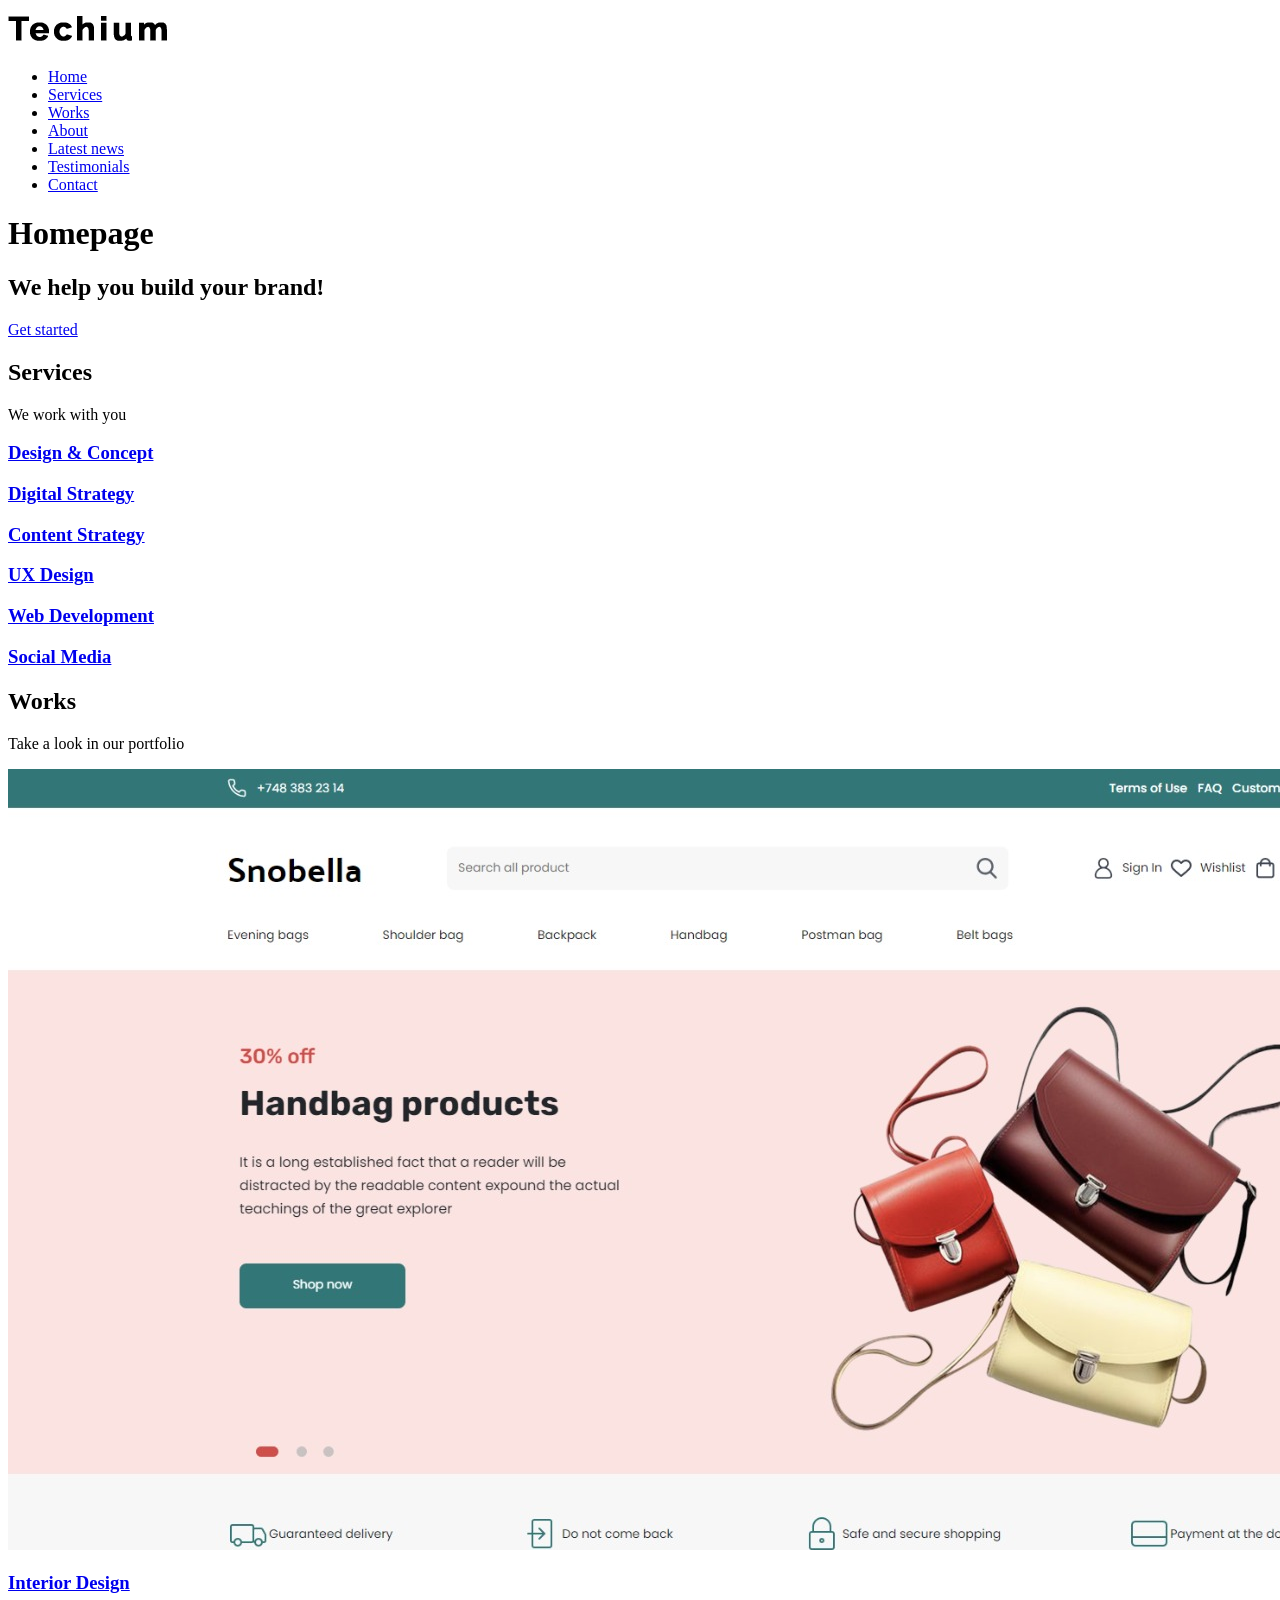
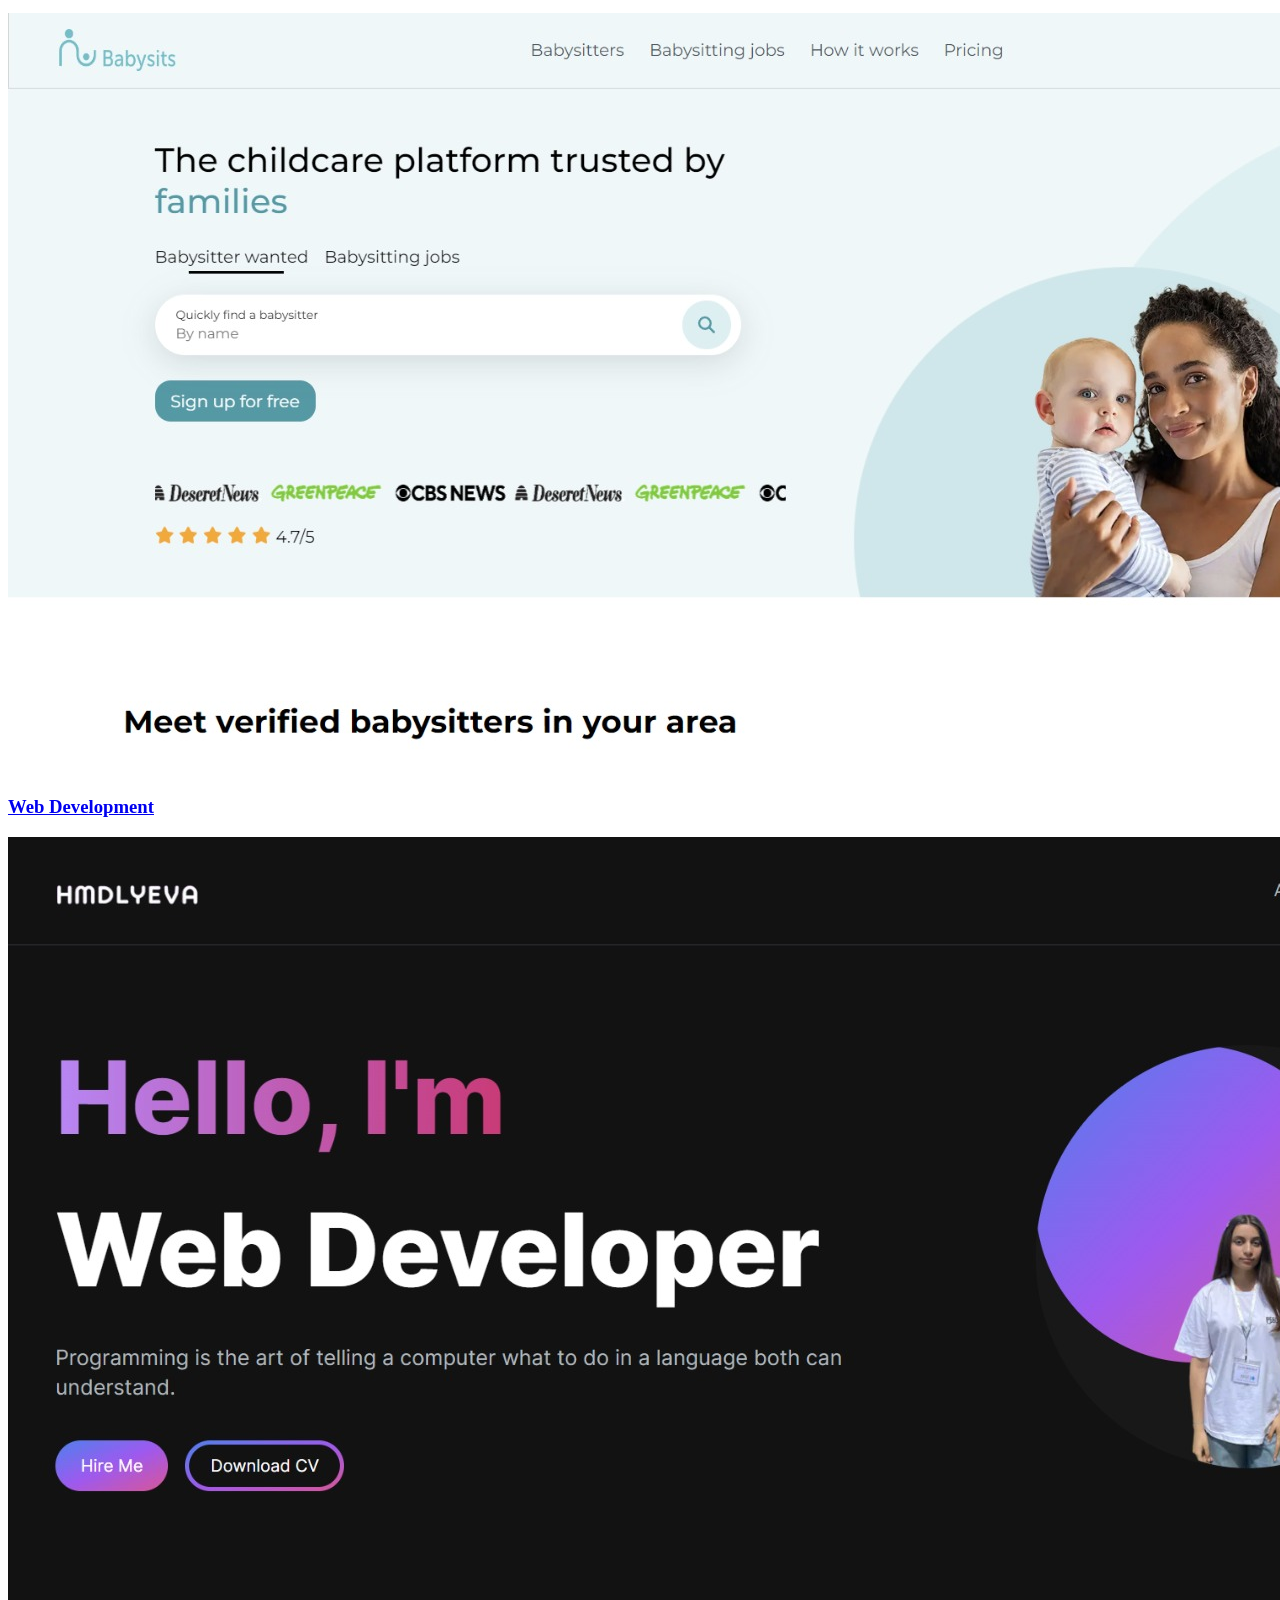
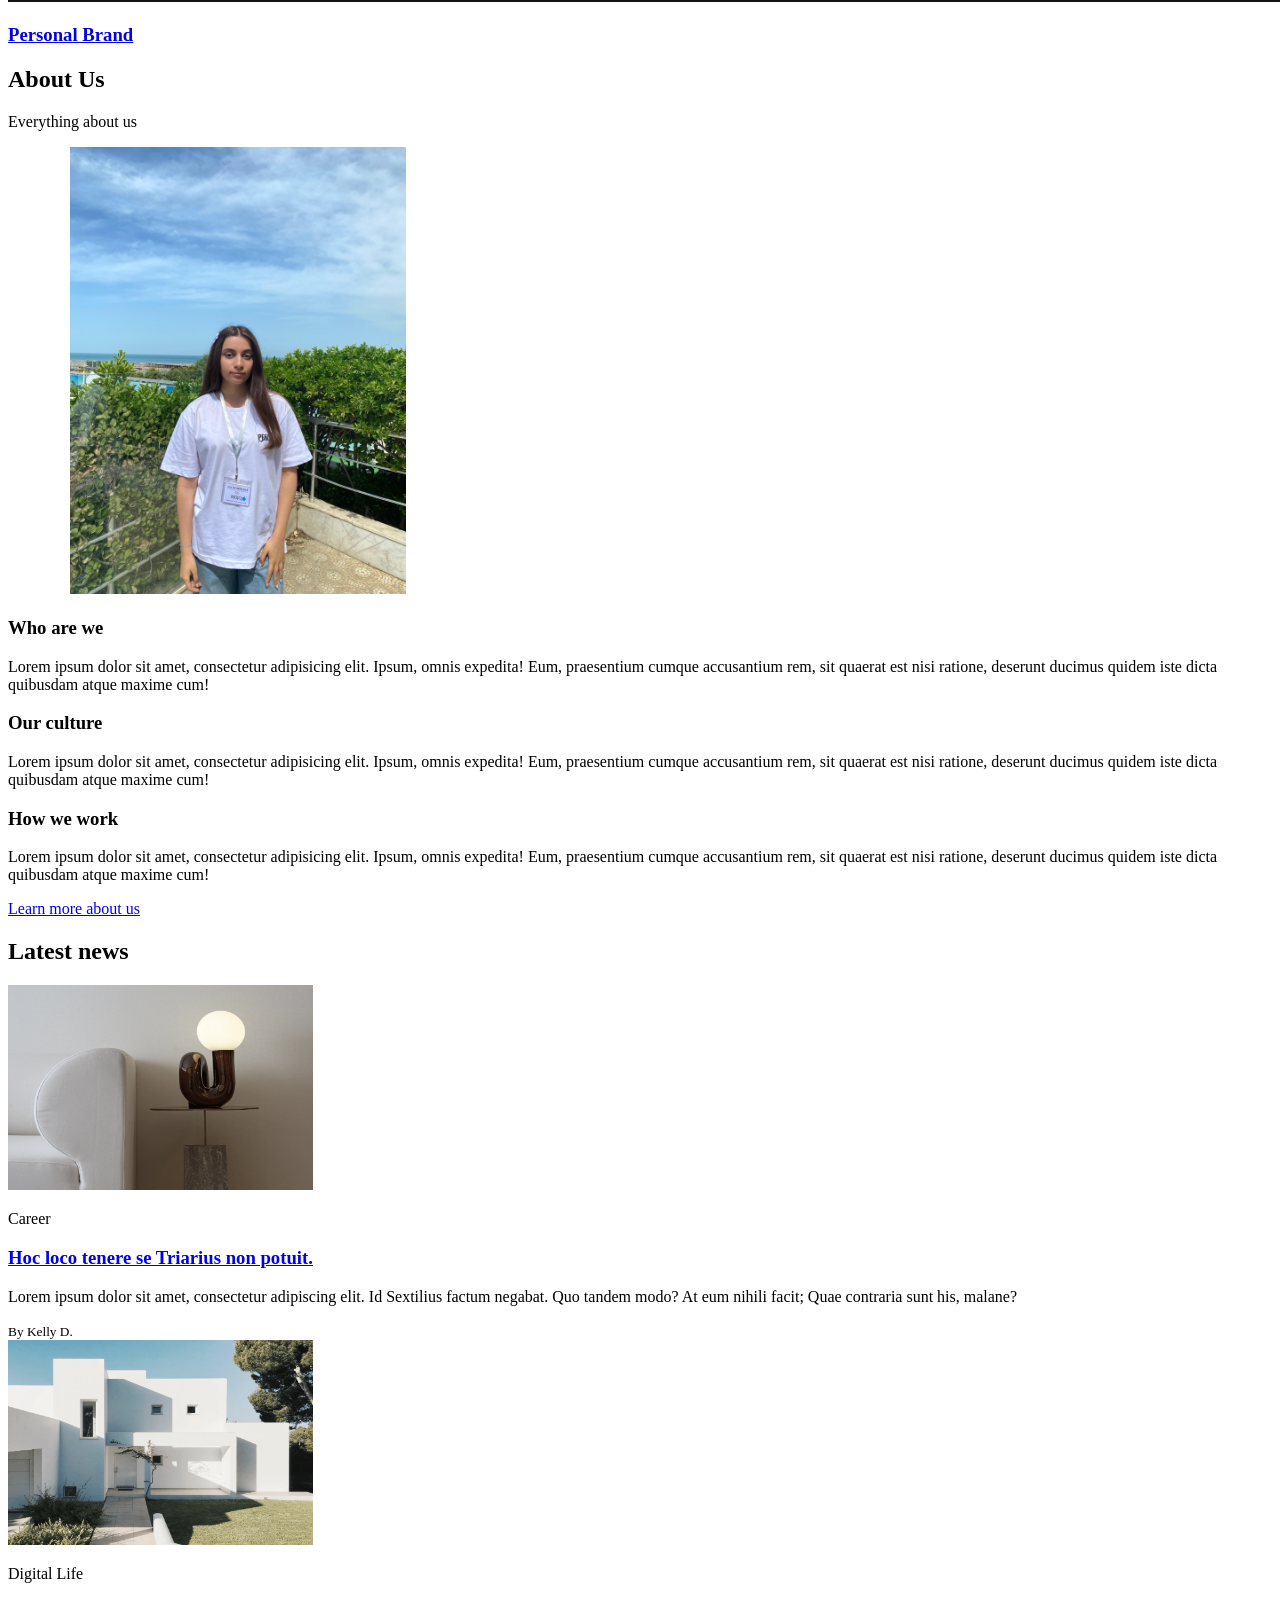
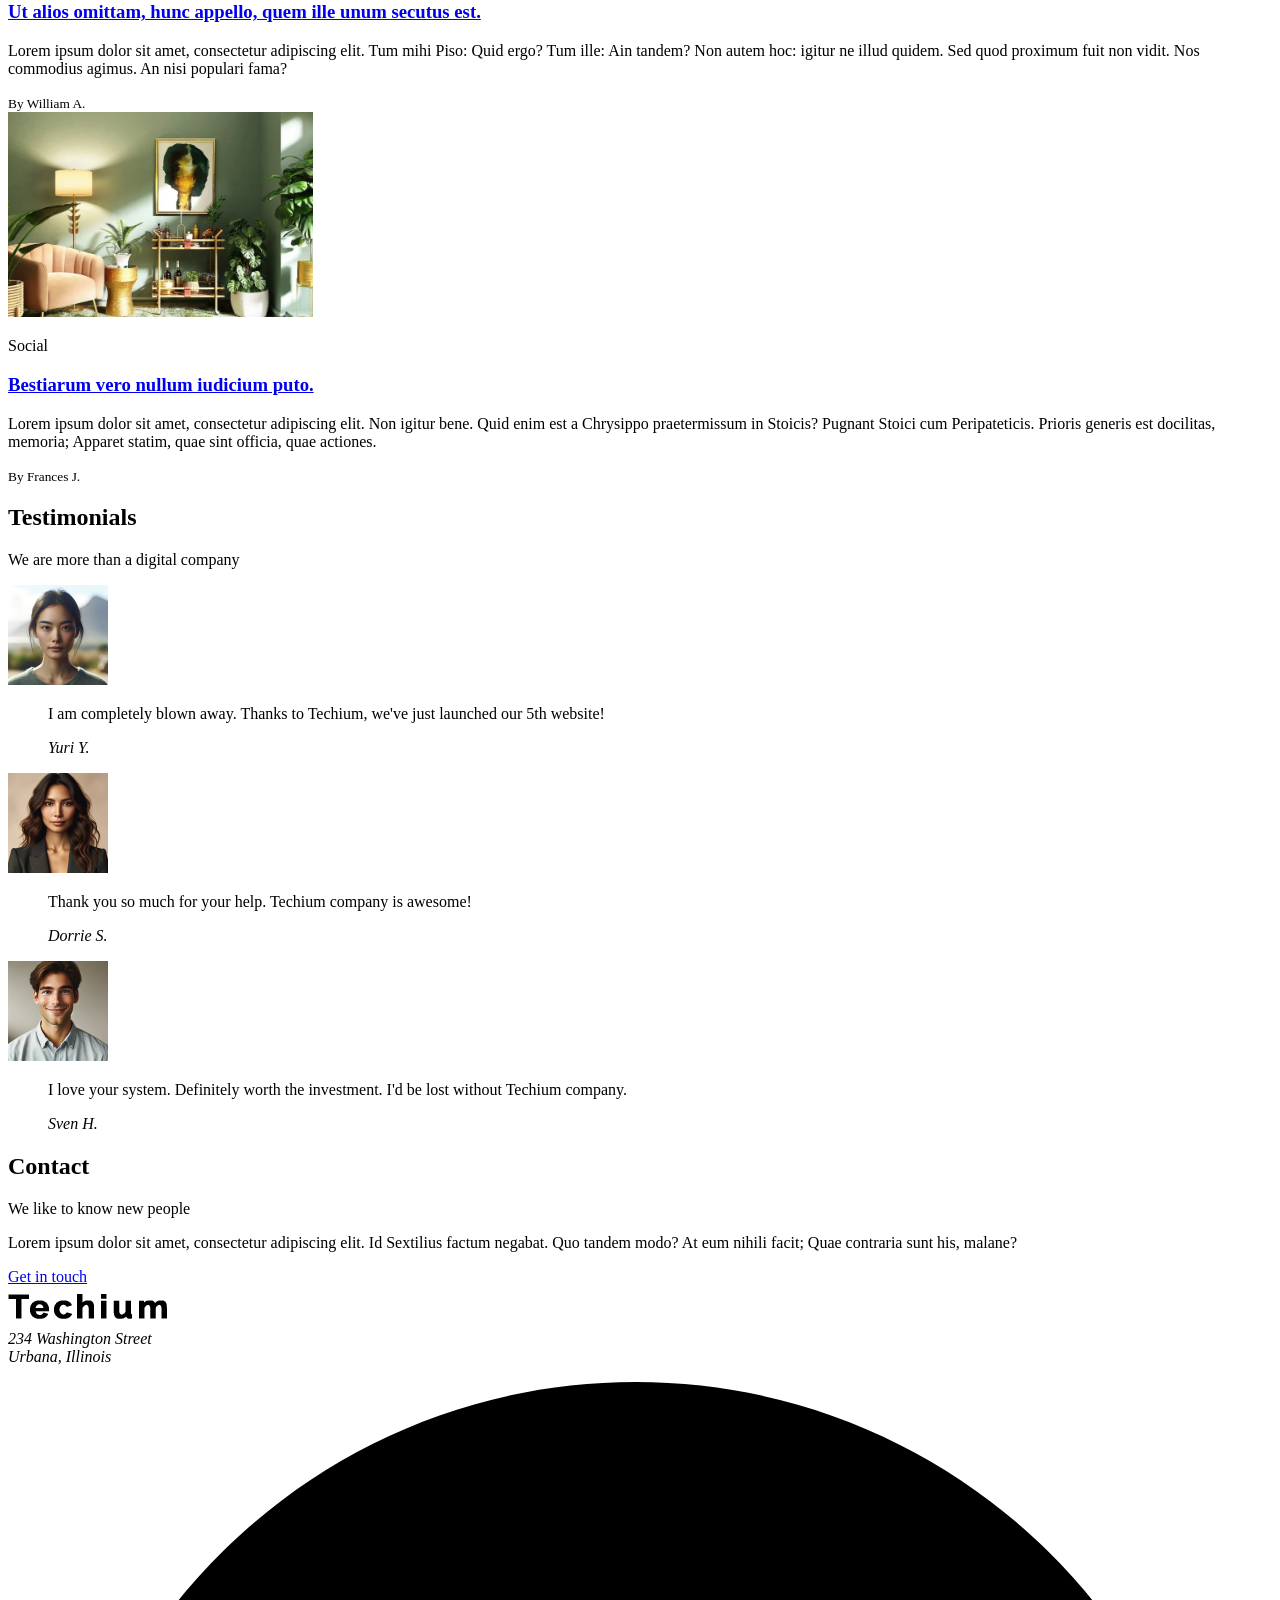
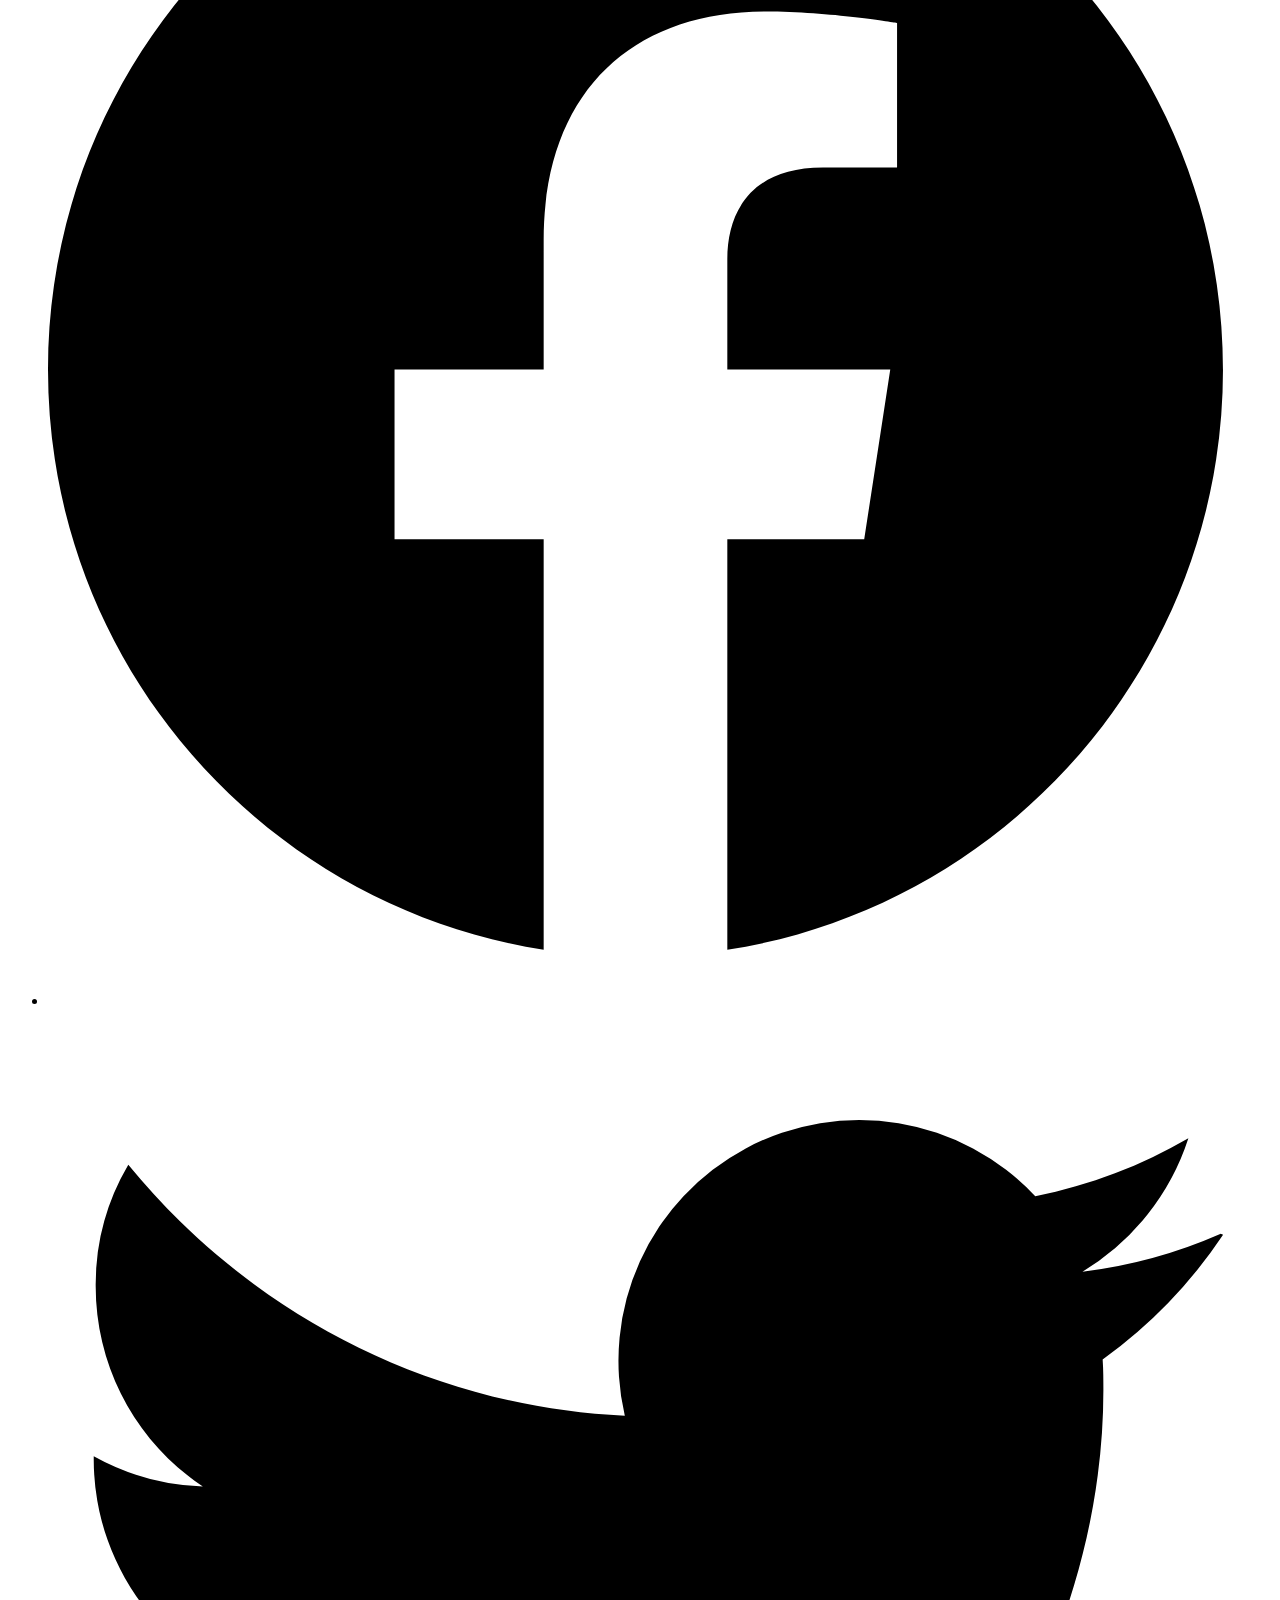
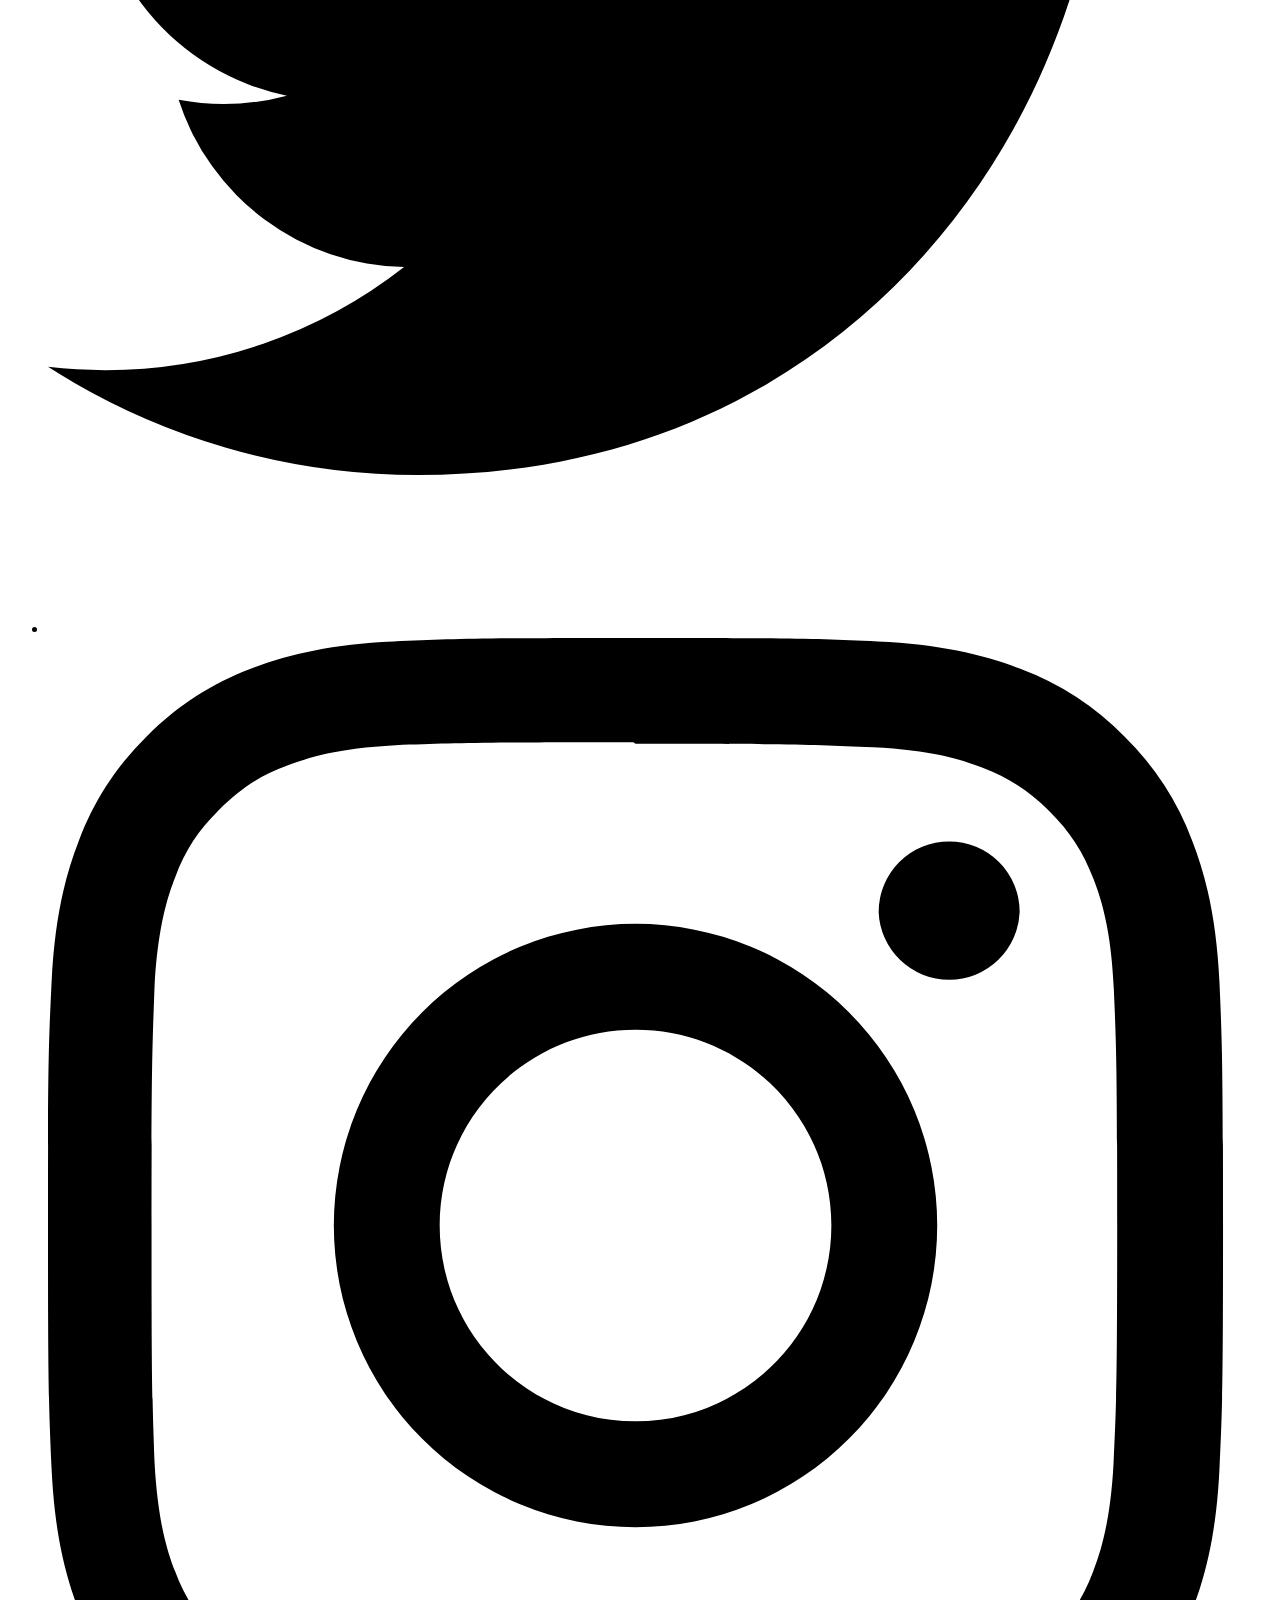
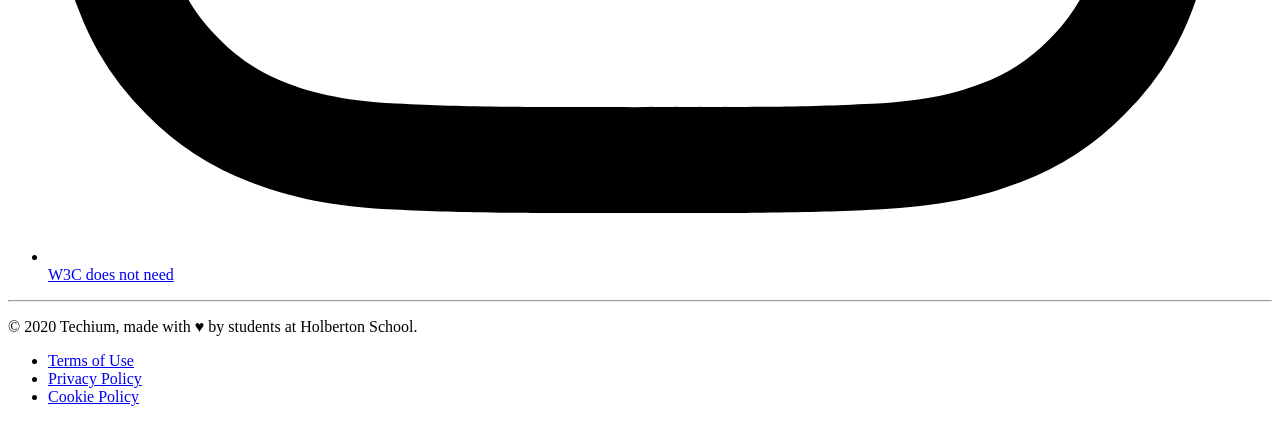
==== html_advanced/index.html @ 0dff6ac3 "36 task" ====
<!DOCTYPE html>
<html dir="ltr" lang="en">
  <head>
    <meta charset="UTF-8" />
    <meta
      name="viewport"
      content="width=device-width, initial-scale=1.0, viewport-fit=cover"
    />
    <meta name="description" content="Techium is a digital agency" />
    <link rel="icon" href="./favicon.ico" type="image/x-icon" />
    <link rel="icon" href="./favicon.png" type="image/png" />
    <title>Homepage - Techium</title>
  </head>
  <body>
    <!-- Header -->
    <header>
      <div>
        <div>
          <a href="/">
            <img
              src="./logo-black.png"
              alt="Techium logo"
              width="160"
              height="40"
            />
          </a>
        </div>
        <nav>
          <ul>
            <li>
              <a href="/">Home</a>
            </li>
            <li>
              <a href="#services">Services</a>
            </li>
            <li>
              <a href="#works">Works</a>
            </li>
            <li>
              <a href="#about">About</a>
            </li>
            <li>
              <a href="#latest_news">Latest news</a>
            </li>
            <li>
              <a href="#testimonials">Testimonials</a>
            </li>
            <li>
              <a href="#contact">Contact</a>
            </li>
          </ul>
        </nav>
      </div>
    </header>
    <!-- Main -->
    <main>
      <h1>Homepage</h1>
      <!-- Hero section -->
      <section>
        <div>
          <h2>We help you build your brand!</h2>
          <a href="#">Get started</a>
        </div>
      </section>
      <!-- Services section -->
      <section>
        <div>
          <header>
            <h2>Services</h2>
            <p>We work with you</p>
          </header>
          <div>
            <h3><a href="#">Design & Concept</a></h3>
            <h3><a href="#">Digital Strategy</a></h3>
            <h3><a href="#">Content Strategy</a></h3>
            <h3><a href="#">UX Design</a></h3>
            <h3><a href="#">Web Development</a></h3>
            <h3><a href="#">Social Media</a></h3>
          </div>
        </div>
      </section>
      <!-- Works section -->
      <section>
        <div>
          <header>
            <h2>Works</h2>
            <p>Take a look in our portfolio</p>
          </header>
          <div>
            <article>
              <div><img src="./images/pic-work-01.jpg" alt="" /></div>
              <h3><a href="#">Interior Design</a></h3>
            </article>
            <article>
              <div><img src="./images/pic-work-02.jpg" alt="" /></div>
              <h3><a href="#">Web Development</a></h3>
            </article>
            <article>
              <div><img src="./images/pic-work-03.jpg" alt="" /></div>
              <h3><a href="#">Personal Brand</a></h3>
            </article>
          </div>
        </div>
      </section>
      <!-- About Us section -->
      <section>
        <div>
          <header>
            <h2>About Us</h2>
            <p>Everything about us</p>
          </header>
          <div>
            <div>
              <img
                src="./images/pic-about-us.jpg"
                alt=""
                width="460"
                height="447"
                style="object-fit: contain"
              />
            </div>
            <h3>Who are we</h3>
            <p>
              Lorem ipsum dolor sit amet, consectetur adipisicing elit. Ipsum,
              omnis expedita! Eum, praesentium cumque accusantium rem, sit
              quaerat est nisi ratione, deserunt ducimus quidem iste dicta
              quibusdam atque maxime cum!
            </p>
            <h3>Our culture</h3>
            <p>
              Lorem ipsum dolor sit amet, consectetur adipisicing elit. Ipsum,
              omnis expedita! Eum, praesentium cumque accusantium rem, sit
              quaerat est nisi ratione, deserunt ducimus quidem iste dicta
              quibusdam atque maxime cum!
            </p>
            <h3>How we work</h3>
            <p>
              Lorem ipsum dolor sit amet, consectetur adipisicing elit. Ipsum,
              omnis expedita! Eum, praesentium cumque accusantium rem, sit
              quaerat est nisi ratione, deserunt ducimus quidem iste dicta
              quibusdam atque maxime cum!
            </p>
          </div>
          <a href="about.html">Learn more about us</a>
        </div>
      </section>
      <!-- Latest news section -->
      <section>
        <div>
          <header>
            <h2>Latest news</h2>
          </header>
          <div>
            <article>
              <div>
                <img
                  src="./images/pic-blog-01.jpg"
                  alt=""
                  width="305"
                  height="205"
                />
              </div>
              <p>Career</p>
              <h3><a href="#">Hoc loco tenere se Triarius non potuit.</a></h3>
              <p>
                Lorem ipsum dolor sit amet, consectetur adipiscing elit. Id
                Sextilius factum negabat. Quo tandem modo? At eum nihili facit;
                Quae contraria sunt his, malane?
              </p>
              <small>By Kelly D.</small>
            </article>
            <article>
              <div>
                <img
                  src="./images/pic-blog-02.jpg"
                  alt=""
                  width="305"
                  height="205"
                />
              </div>
              <p>Digital Life</p>
              <h3>
                <a href="#"
                  >Ut alios omittam, hunc appello, quem ille unum secutus
                  est.</a
                >
              </h3>
              <p>
                Lorem ipsum dolor sit amet, consectetur adipiscing elit. Tum
                mihi Piso: Quid ergo? Tum ille: Ain tandem? Non autem hoc:
                igitur ne illud quidem. Sed quod proximum fuit non vidit. Nos
                commodius agimus. An nisi populari fama?
              </p>
              <small>By William A.</small>
            </article>
            <article>
              <div>
                <img
                  src="./images/pic-blog-03.jpg"
                  alt=""
                  width="305"
                  height="205"
                />
              </div>
              <p>Social</p>
              <h3><a href="#">Bestiarum vero nullum iudicium puto.</a></h3>
              <p>
                Lorem ipsum dolor sit amet, consectetur adipiscing elit. Non
                igitur bene. Quid enim est a Chrysippo praetermissum in Stoicis?
                Pugnant Stoici cum Peripateticis. Prioris generis est docilitas,
                memoria; Apparet statim, quae sint officia, quae actiones.
              </p>
              <small>By Frances J.</small>
            </article>
          </div>
        </div>
      </section>
      <!-- Testimonials section -->
      <section>
        <div>
          <header>
            <h2>Testimonials</h2>
            <p>We are more than a digital company</p>
          </header>
          <div>
            <article>
              <img
                src="./images/pic-person-01.jpg"
                alt="Yuri Y. avatar"
                width="100px"
                height="100px"
              />
              <blockquote>
                <p>
                  I am completely blown away. Thanks to Techium, we've just
                  launched our 5th website!
                </p>
                <cite>Yuri Y.</cite>
              </blockquote>
            </article>
            <article>
              <img
                src="./images/pic-person-02.jpg"
                alt="Dorrie S. avatar"
                width="100px"
                height="100px"
              />
              <blockquote>
                <p>
                  Thank you so much for your help. Techium company is awesome!
                </p>
                <cite>Dorrie S.</cite>
              </blockquote>
            </article>
            <article>
              <img
                src="./images/pic-person-03.jpg"
                alt="Sven H. avatar"
                width="100px"
                height="100px"
              />
              <blockquote>
                <p>
                  I love your system. Definitely worth the investment. I'd be
                  lost without Techium company.
                </p>
                <cite>Sven H.</cite>
              </blockquote>
            </article>
          </div>
        </div>
      </section>
      <!-- Contact section -->
      <section>
        <div>
          <header>
            <h2>Contact</h2>
            <p>We like to know new people</p>
          </header>
          <div>
            <p>
              Lorem ipsum dolor sit amet, consectetur adipiscing elit. Id
              Sextilius factum negabat. Quo tandem modo? At eum nihili facit;
              Quae contraria sunt his, malane?
            </p>
          </div>
          <a href="contact.html">Get in touch</a>
        </div>
      </section>
    </main>
    <!-- Footer -->
    <footer>
      <img src="./logo-black.png" alt="Techium logo" width="160" height="40" />
      <address>
        234 Washington Street <br />
        Urbana, Illinois
      </address>
      <div>
        <ul>
          <li>
            <a href="https://www.facebook.com/HolbertonSchool/"
              ><svg viewbox="0 0 25 25" xmlns="http://www.w3.org/2000/svg">
                <title>Facebook icon</title>
                <path
                  d="M23.998 12c0-6.628-5.372-12-11.999-12C5.372 0 0 5.372 0 12c0 5.988 4.388 10.952 10.124 11.852v-8.384H7.078v-3.469h3.046V9.356c0-3.008 1.792-4.669 4.532-4.669 1.313 0 2.686.234 2.686.234v2.953H15.83c-1.49 0-1.955.925-1.955 1.874V12h3.328l-.532 3.469h-2.796v8.384c5.736-.9 10.124-5.864 10.124-11.853z"
                /></svg
            ></a>
          </li>
          <li>
            <a href="https://twitter.com/holbertonschool"
              ><svg viewbox="0 0 25 25" xmlns="http://www.w3.org/2000/svg">
                <title>Twitter icon</title>
                <path
                  d="M23.954 4.569a10 10 0 0 1-2.825.775 4.958 4.958 0 0 0 2.163-2.723c-.951.555-2.005.959-3.127 1.184a4.92 4.92 0 0 0-8.384 4.482C7.691 8.094 4.066 6.13 1.64 3.161a4.822 4.822 0 0 0-.666 2.475c0 1.71.87 3.213 2.188 4.096a4.904 4.904 0 0 1-2.228-.616v.061a4.923 4.923 0 0 0 3.946 4.827 4.996 4.996 0 0 1-2.212.085 4.937 4.937 0 0 0 4.604 3.417 9.868 9.868 0 0 1-6.102 2.105c-.39 0-.779-.023-1.17-.067a13.995 13.995 0 0 0 7.557 2.209c9.054 0 13.999-7.496 13.999-13.986 0-.209 0-.42-.015-.63a9.936 9.936 0 0 0 2.46-2.548l-.047-.02z"
                /></svg
            ></a>
          </li>
          <li>
            <a href="https://www.instagram.com/holbertonschool/"
              ><svg viewbox="0 0 25 25" xmlns="http://www.w3.org/2000/svg">
                <title>Instagram icon</title>
                <path
                  d="M12 0C8.74 0 8.333.015 7.053.072 5.775.132 4.905.333 4.14.63c-.789.306-1.459.717-2.126 1.384S.935 3.35.63 4.14C.333 4.905.131 5.775.072 7.053.012 8.333 0 8.74 0 12s.015 3.667.072 4.947c.06 1.277.261 2.148.558 2.913a5.885 5.885 0 0 0 1.384 2.126A5.868 5.868 0 0 0 4.14 23.37c.766.296 1.636.499 2.913.558C8.333 23.988 8.74 24 12 24s3.667-.015 4.947-.072c1.277-.06 2.148-.262 2.913-.558a5.898 5.898 0 0 0 2.126-1.384 5.86 5.86 0 0 0 1.384-2.126c.296-.765.499-1.636.558-2.913.06-1.28.072-1.687.072-4.947s-.015-3.667-.072-4.947c-.06-1.277-.262-2.149-.558-2.913a5.89 5.89 0 0 0-1.384-2.126A5.847 5.847 0 0 0 19.86.63c-.765-.297-1.636-.499-2.913-.558C15.667.012 15.26 0 12 0zm0 2.16c3.203 0 3.585.016 4.85.071 1.17.055 1.805.249 2.227.415.562.217.96.477 1.382.896.419.42.679.819.896 1.381.164.422.36 1.057.413 2.227.057 1.266.07 1.646.07 4.85s-.015 3.585-.074 4.85c-.061 1.17-.256 1.805-.421 2.227a3.81 3.81 0 0 1-.899 1.382 3.744 3.744 0 0 1-1.38.896c-.42.164-1.065.36-2.235.413-1.274.057-1.649.07-4.859.07-3.211 0-3.586-.015-4.859-.074-1.171-.061-1.816-.256-2.236-.421a3.716 3.716 0 0 1-1.379-.899 3.644 3.644 0 0 1-.9-1.38c-.165-.42-.359-1.065-.42-2.235-.045-1.26-.061-1.649-.061-4.844 0-3.196.016-3.586.061-4.861.061-1.17.255-1.814.42-2.234.21-.57.479-.96.9-1.381.419-.419.81-.689 1.379-.898.42-.166 1.051-.361 2.221-.421 1.275-.045 1.65-.06 4.859-.06l.045.03zm0 3.678a6.162 6.162 0 1 0 0 12.324 6.162 6.162 0 1 0 0-12.324zM12 16c-2.21 0-4-1.79-4-4s1.79-4 4-4 4 1.79 4 4-1.79 4-4 4zm7.846-10.405a1.441 1.441 0 0 1-2.88 0 1.44 1.44 0 0 1 2.88 0z"
                />
              </svg>
              W3C does not need</a
            >
          </li>
        </ul>
      </div>
      <hr />
      <p>© 2020 Techium, made with ♥ by students at Holberton School.</p>
      <div>
        <ul>
          <li><a href="#">Terms of Use</a></li>
          <li><a href="#">Privacy Policy</a></li>
          <li><a href="#">Cookie Policy</a></li>
        </ul>
      </div>
    </footer>
  </body>
</html>
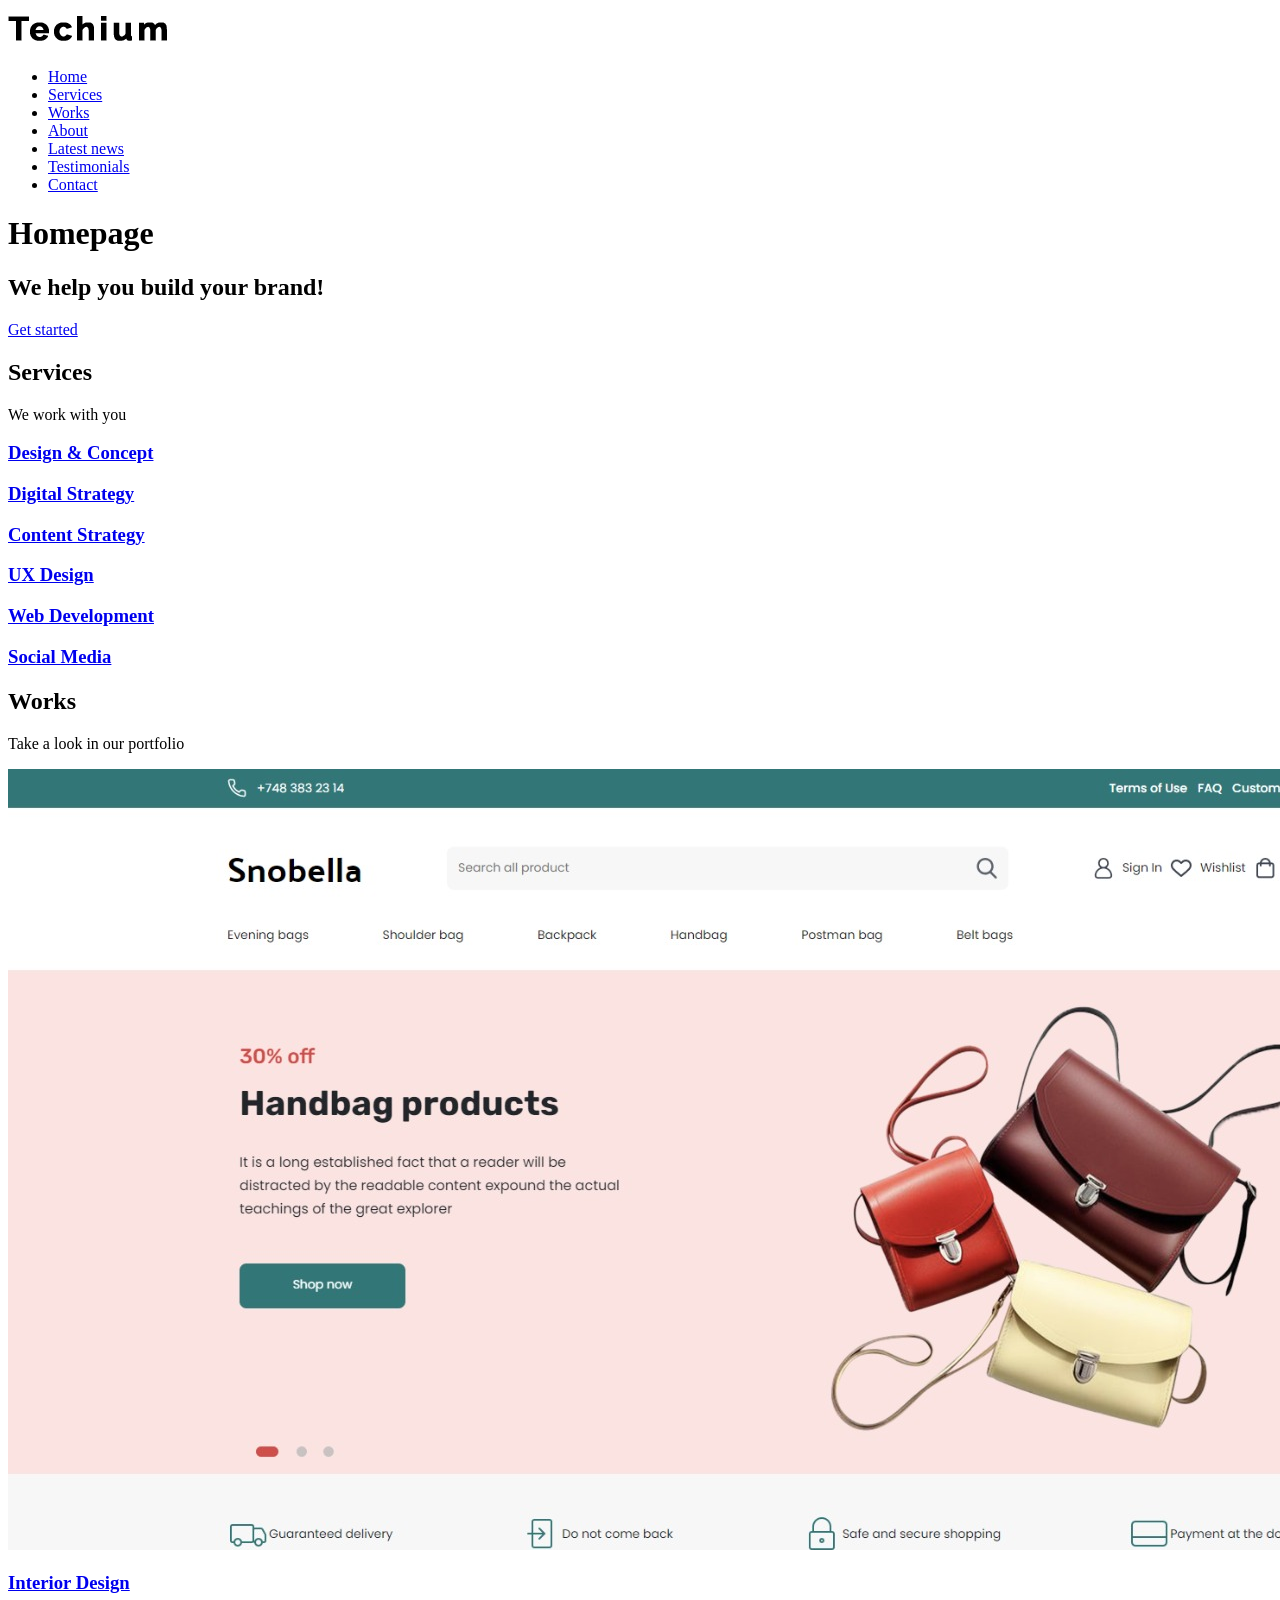
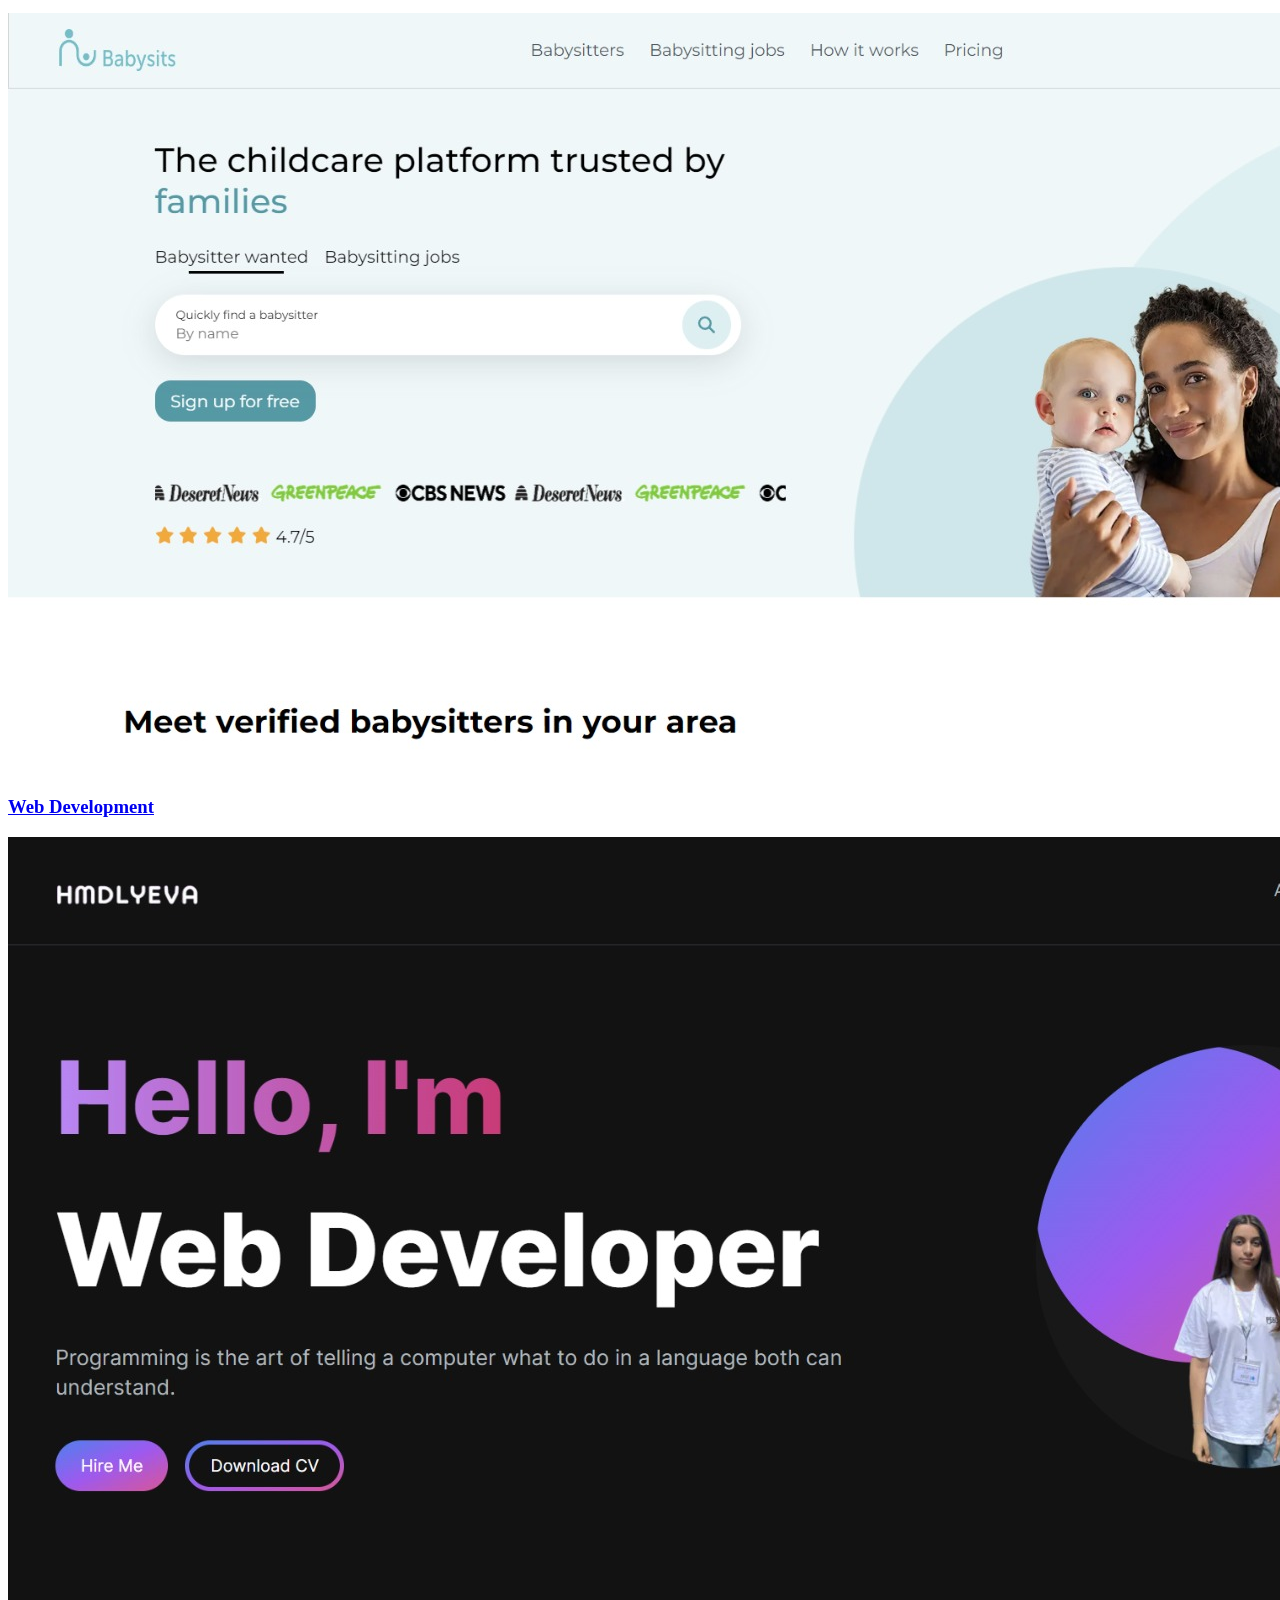
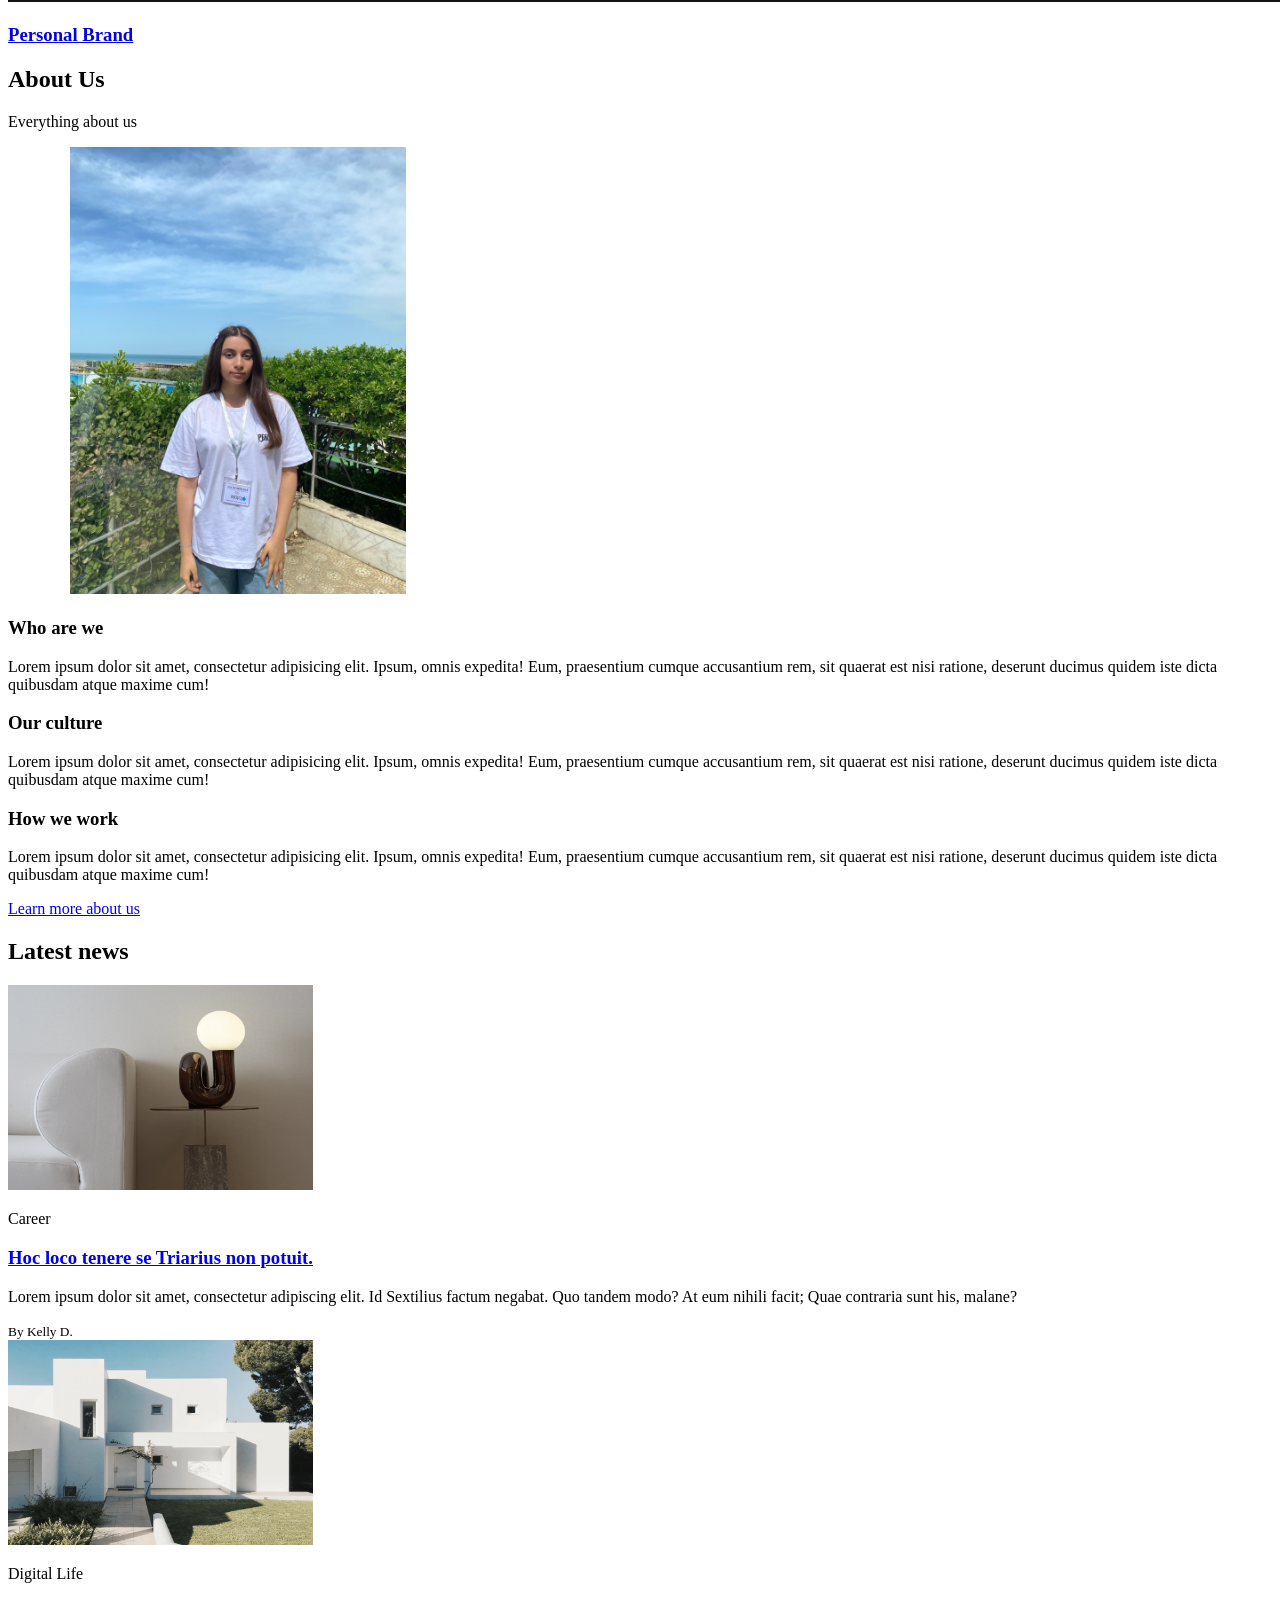
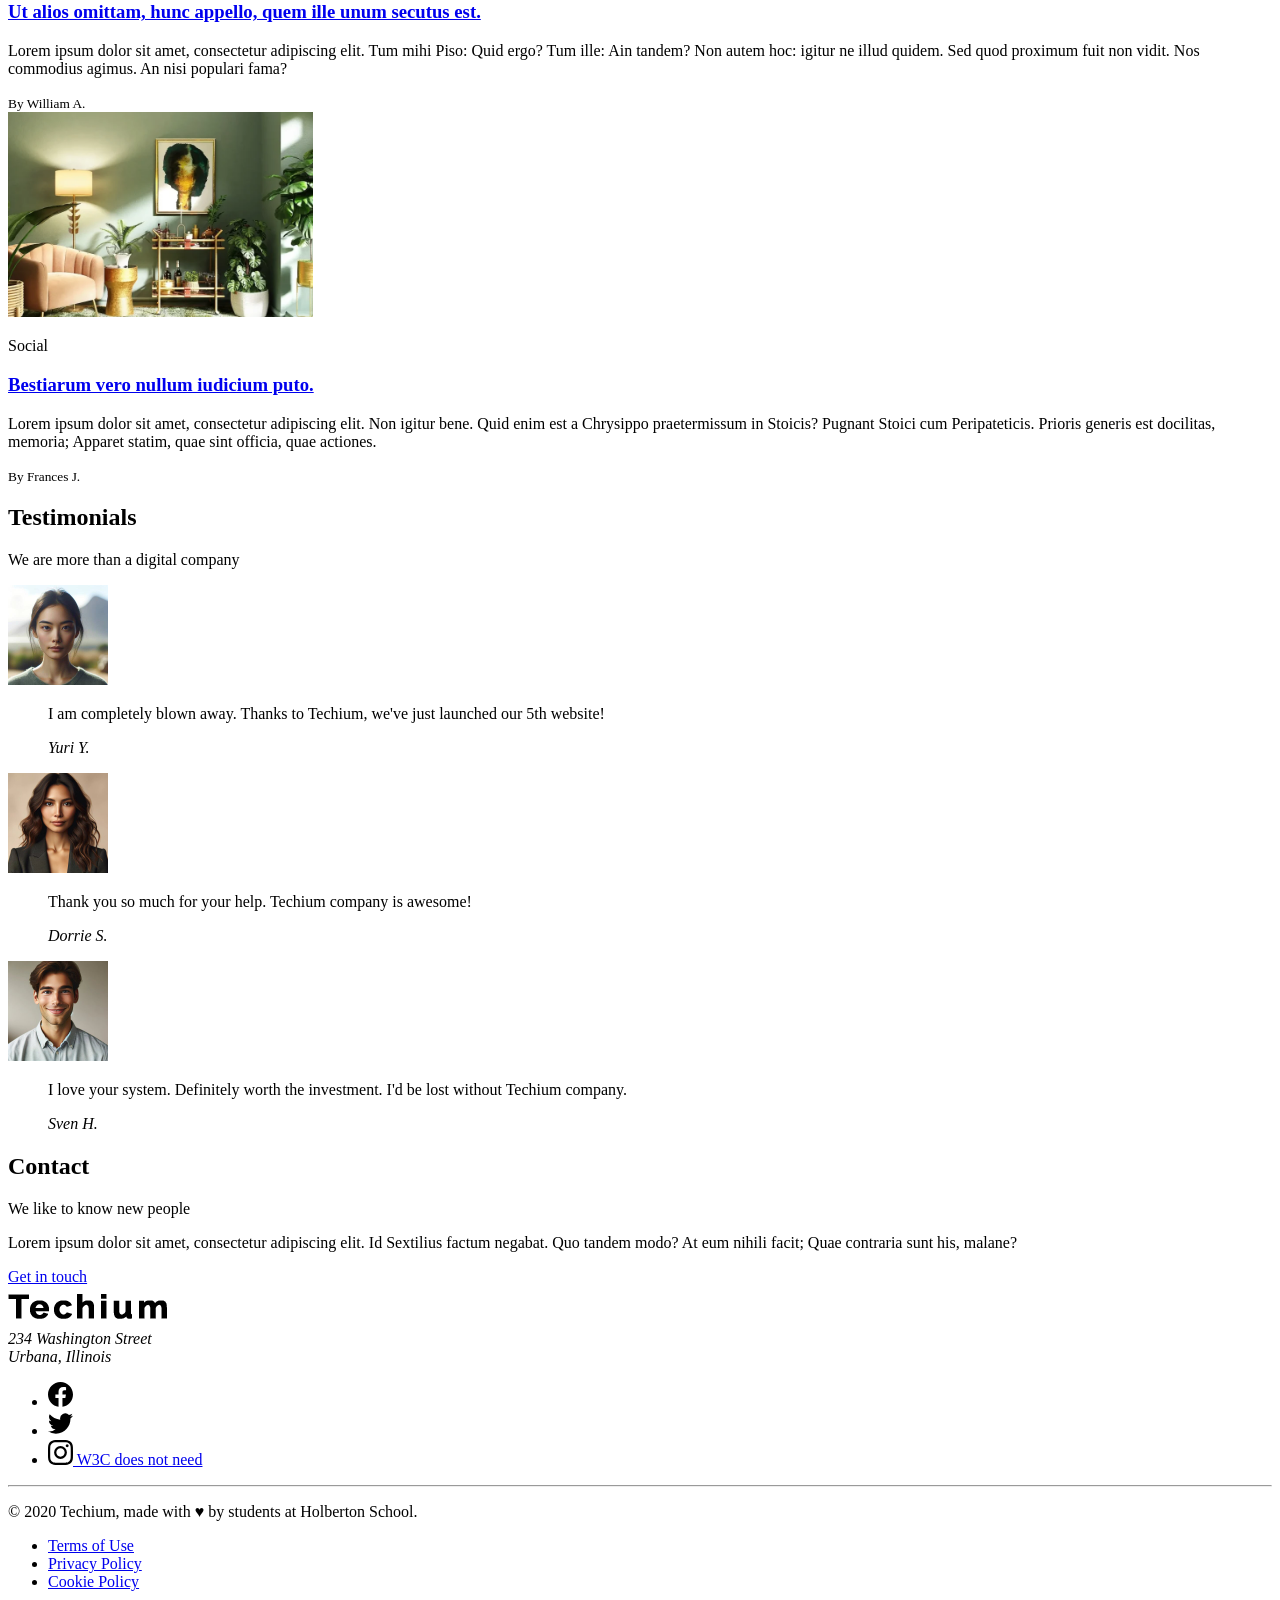
==== commit 0d61fc55: "37 task" ====
--- a/html_advanced/index.html
+++ b/html_advanced/index.html
@@ -299,7 +299,12 @@
         <ul>
           <li>
             <a href="https://www.facebook.com/HolbertonSchool/"
-              ><svg viewbox="0 0 25 25" xmlns="http://www.w3.org/2000/svg">
+              ><svg
+                viewbox="0 0 24 24"
+                xmlns="http://www.w3.org/2000/svg"
+                width="25px"
+                height="25px"
+              >
                 <title>Facebook icon</title>
                 <path
                   d="M23.998 12c0-6.628-5.372-12-11.999-12C5.372 0 0 5.372 0 12c0 5.988 4.388 10.952 10.124 11.852v-8.384H7.078v-3.469h3.046V9.356c0-3.008 1.792-4.669 4.532-4.669 1.313 0 2.686.234 2.686.234v2.953H15.83c-1.49 0-1.955.925-1.955 1.874V12h3.328l-.532 3.469h-2.796v8.384c5.736-.9 10.124-5.864 10.124-11.853z"
@@ -308,7 +313,12 @@
           </li>
           <li>
             <a href="https://twitter.com/holbertonschool"
-              ><svg viewbox="0 0 25 25" xmlns="http://www.w3.org/2000/svg">
+              ><svg
+                viewbox="0 0 24 24"
+                xmlns="http://www.w3.org/2000/svg"
+                width="25px"
+                height="25px"
+              >
                 <title>Twitter icon</title>
                 <path
                   d="M23.954 4.569a10 10 0 0 1-2.825.775 4.958 4.958 0 0 0 2.163-2.723c-.951.555-2.005.959-3.127 1.184a4.92 4.92 0 0 0-8.384 4.482C7.691 8.094 4.066 6.13 1.64 3.161a4.822 4.822 0 0 0-.666 2.475c0 1.71.87 3.213 2.188 4.096a4.904 4.904 0 0 1-2.228-.616v.061a4.923 4.923 0 0 0 3.946 4.827 4.996 4.996 0 0 1-2.212.085 4.937 4.937 0 0 0 4.604 3.417 9.868 9.868 0 0 1-6.102 2.105c-.39 0-.779-.023-1.17-.067a13.995 13.995 0 0 0 7.557 2.209c9.054 0 13.999-7.496 13.999-13.986 0-.209 0-.42-.015-.63a9.936 9.936 0 0 0 2.46-2.548l-.047-.02z"
@@ -317,7 +327,12 @@
           </li>
           <li>
             <a href="https://www.instagram.com/holbertonschool/"
-              ><svg viewbox="0 0 25 25" xmlns="http://www.w3.org/2000/svg">
+              ><svg
+                viewbox="0 0 24 24"
+                xmlns="http://www.w3.org/2000/svg"
+                width="25px"
+                height="25px"
+              >
                 <title>Instagram icon</title>
                 <path
                   d="M12 0C8.74 0 8.333.015 7.053.072 5.775.132 4.905.333 4.14.63c-.789.306-1.459.717-2.126 1.384S.935 3.35.63 4.14C.333 4.905.131 5.775.072 7.053.012 8.333 0 8.74 0 12s.015 3.667.072 4.947c.06 1.277.261 2.148.558 2.913a5.885 5.885 0 0 0 1.384 2.126A5.868 5.868 0 0 0 4.14 23.37c.766.296 1.636.499 2.913.558C8.333 23.988 8.74 24 12 24s3.667-.015 4.947-.072c1.277-.06 2.148-.262 2.913-.558a5.898 5.898 0 0 0 2.126-1.384 5.86 5.86 0 0 0 1.384-2.126c.296-.765.499-1.636.558-2.913.06-1.28.072-1.687.072-4.947s-.015-3.667-.072-4.947c-.06-1.277-.262-2.149-.558-2.913a5.89 5.89 0 0 0-1.384-2.126A5.847 5.847 0 0 0 19.86.63c-.765-.297-1.636-.499-2.913-.558C15.667.012 15.26 0 12 0zm0 2.16c3.203 0 3.585.016 4.85.071 1.17.055 1.805.249 2.227.415.562.217.96.477 1.382.896.419.42.679.819.896 1.381.164.422.36 1.057.413 2.227.057 1.266.07 1.646.07 4.85s-.015 3.585-.074 4.85c-.061 1.17-.256 1.805-.421 2.227a3.81 3.81 0 0 1-.899 1.382 3.744 3.744 0 0 1-1.38.896c-.42.164-1.065.36-2.235.413-1.274.057-1.649.07-4.859.07-3.211 0-3.586-.015-4.859-.074-1.171-.061-1.816-.256-2.236-.421a3.716 3.716 0 0 1-1.379-.899 3.644 3.644 0 0 1-.9-1.38c-.165-.42-.359-1.065-.42-2.235-.045-1.26-.061-1.649-.061-4.844 0-3.196.016-3.586.061-4.861.061-1.17.255-1.814.42-2.234.21-.57.479-.96.9-1.381.419-.419.81-.689 1.379-.898.42-.166 1.051-.361 2.221-.421 1.275-.045 1.65-.06 4.859-.06l.045.03zm0 3.678a6.162 6.162 0 1 0 0 12.324 6.162 6.162 0 1 0 0-12.324zM12 16c-2.21 0-4-1.79-4-4s1.79-4 4-4 4 1.79 4 4-1.79 4-4 4zm7.846-10.405a1.441 1.441 0 0 1-2.88 0 1.44 1.44 0 0 1 2.88 0z"
